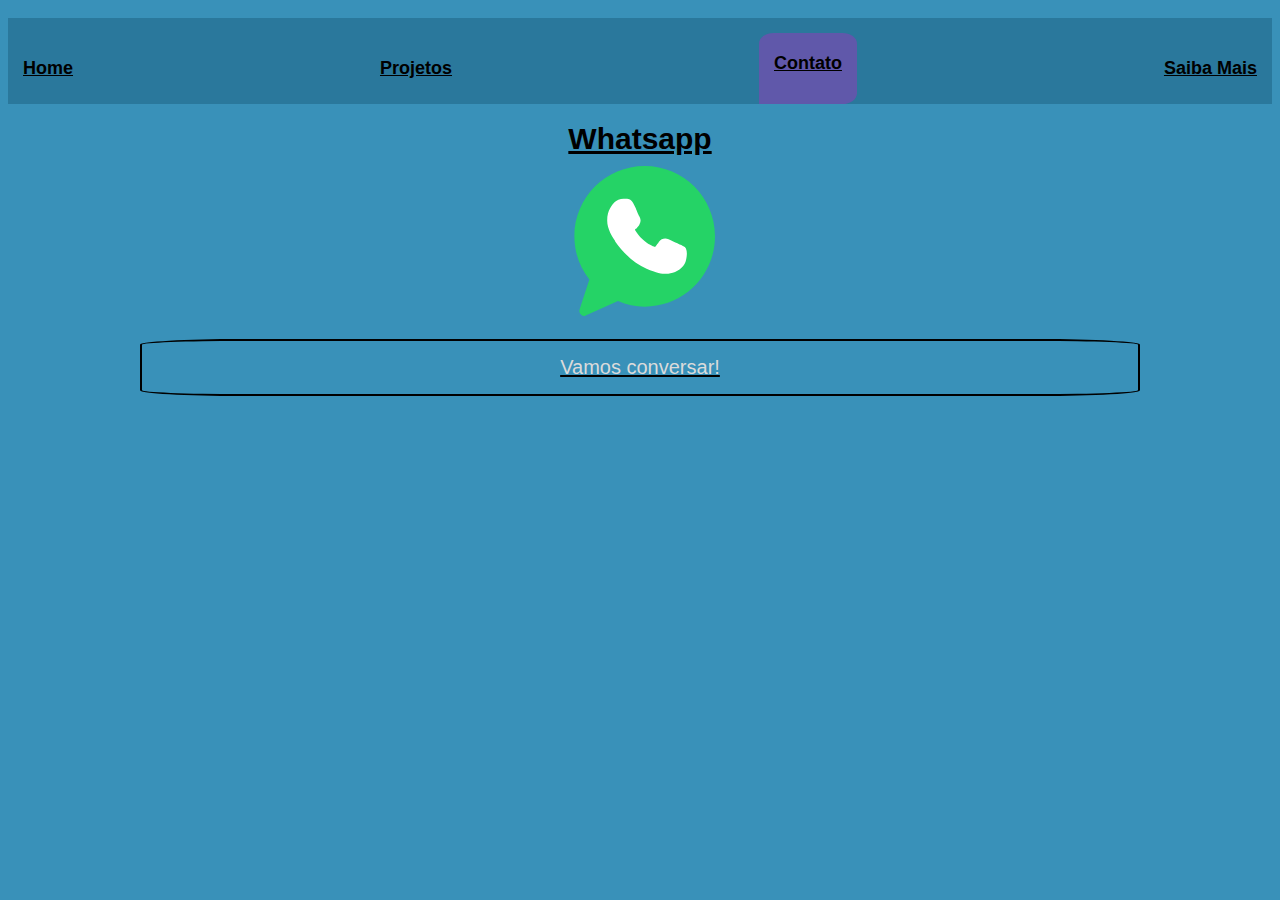
==== contact.html @ c29cd79b "muita coisa" ====
<!DOCTYPE html>
<html lang="pt-br">
<head>
    <meta charset="UTF-8">
    <meta name="viewport" content="width=device-width, initial-scale=1.0">
    <title>Contact</title>
    <link rel="stylesheet" href="index.css">
</head>
<body>
    <nav>
        <ul>
            <li>
                <a href="index.html">Home</a>         
            </li>
            <li>
                <a href="projects.html">Projetos</a>
            </li>
            <li>
                <div class="selected">
                    <a href="contact.html">Contato</a>
                </div> 
            </li>
            <li>
                <a href="more.html">Saiba Mais</a>
            </li>
        </ul>
    </nav>
    <main>
        <section>
            <h1>Whatsapp</h1>
            <a href="https://api.whatsapp.com/send?phone=5531994762947" target="_blank" rel="noopener noreferrer">
            <img src="./img/whatsapp.svg"></img>
            <p> Vamos conversar!</p>
        <section>
    </main>       
</body>
</html>
---- index.css ----
/* Body */
body {
    color: #dbdbdb;
    background-color: #3991b9;
    font-family: arial;
}

/* Navigation */
ul {
    display: flex;
    justify-content: space-between;
    /*descolar o texto dos cantos da tela*/
    list-style-type: none;
    align-items: center;
    padding: 15px;
    padding-bottom: 0px;
    background-color: #2a789c;
    /* coloca o texto em negrito */
    font-weight: bold;
    font-size:18px;
}
.selected {
    color: #3991b9;
    background-color: rgba(138, 63, 182, 0.568);
    border-radius: 15%;
    border-bottom-left-radius: 0;
    padding-top: 20px;
    padding-bottom: 30px;
    padding-inline: 15px;
}

a {
    color: black;
    text-decoration: underline;
    
}

/* Header */
header {
    text-align: center;
    margin-top: 30px;
    margin-bottom: 30px;
}
header img {
    width: 150px;
    height: 150px;
    border-radius: 75%;  
}
header h1 {
    font-size: 40px;
    text-align: center;
    margin-bottom: -10px;
}
header p {
    font-size: 15px;
    text-align: center ;
    color: #46b0e0;
    background-color: black;
    /* aumenta o tamanho do background */  
    padding: 3px;
}
h1 {
    color: black;
    text-align: center;
}

.center {
    text-align: center;
}

/* Main */  
main {
    text-align: center;
    margin-bottom: 10px;
    font-size: 15px;
    /* limita o tamanho do texto */
    max-width: 1000px; 
    /* deixa o texto no centro da tela */
    margin-left: auto;
    margin-right: auto;
}
main section {
    margin-top: 0px;
    margin-bottom: 20px;
    
}
main section img {
    width: 150px;
    height: 150px;
}
main section p {
    margin-bottom: 10px;
    font-size: 20px;
    color: #dbdbdb;
    /*borda do texto*/
    border: 2px solid black;
    /*arredondar a borda do texto*/
    border-radius: 10%; 
    /* distancia da borda e do texto */
    padding: 15px;
    text-decoration: none;
}
main h1 {
    margin-top: auto;
    margin-bottom: 10px;
    font-size: 30px;
    /*sublinhar o texto*/
    text-decoration: underline;
    color : black;
}
main mark {
    background-color: #3991b9;
    color: black;
}

/* Footer */
footer img {
    width: 40px;
    height: 40px;
    border-radius: 50%;
}

footer {
    display: flex;
    justify-content: center; /* Center the social media icons */
}

footer a {
    margin: 20px;
    text-align: center;
}

footer p {
    margin: 2px;
}
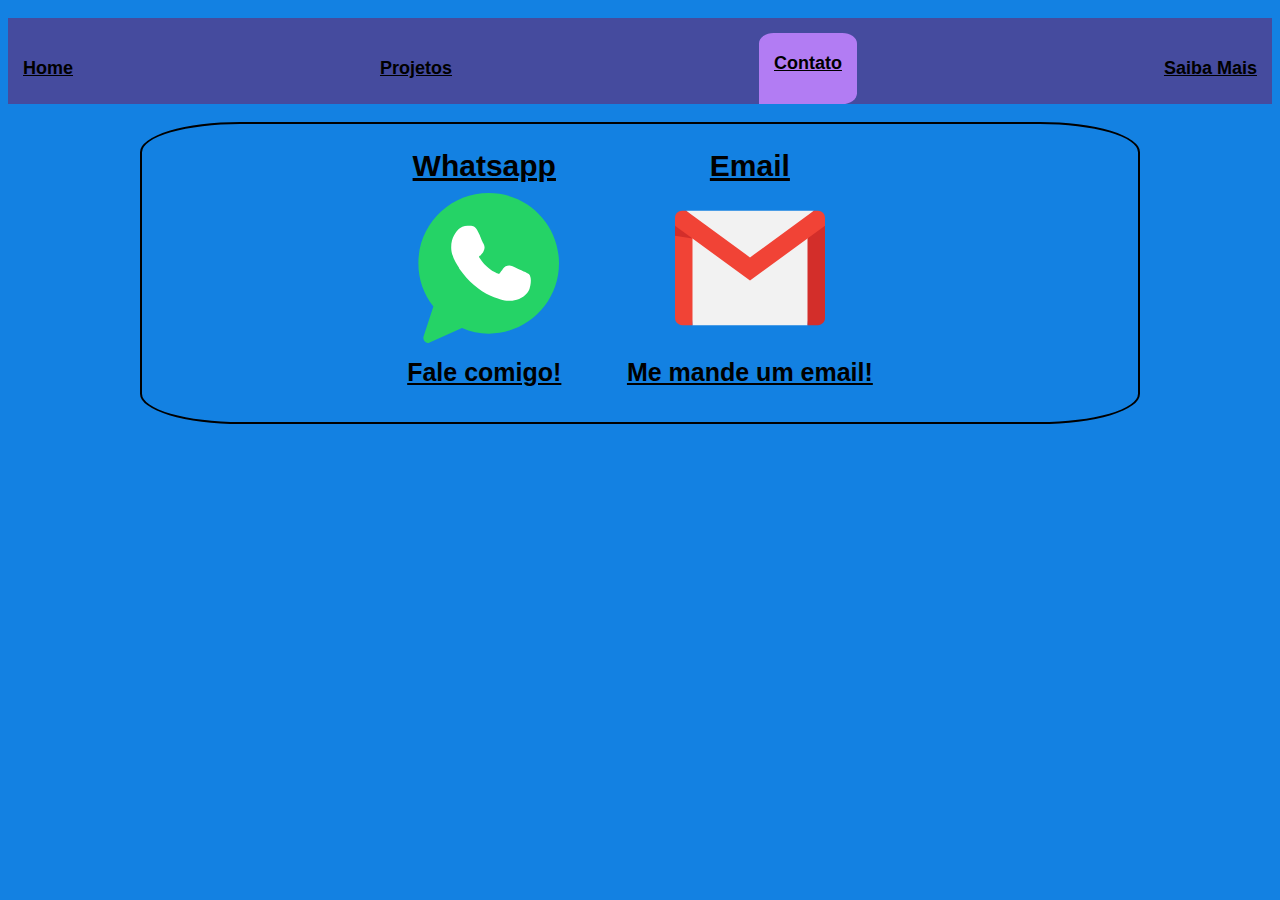
==== commit a92856d3: "firulas e edições" ====
--- a/contact.html
+++ b/contact.html
@@ -3,6 +3,7 @@
 <head>
     <meta charset="UTF-8">
     <meta name="viewport" content="width=device-width, initial-scale=1.0">
+    <link rel="shortcut icon" href="img/Tevimf.png" type="image/x-icon">
     <title>Contact</title>
     <link rel="stylesheet" href="index.css">
 </head>
@@ -27,11 +28,21 @@
     </nav>
     <main>
         <section>
-            <h1>Whatsapp</h1>
+            <li>
+                <h1>Whatsapp</h1>
             <a href="https://api.whatsapp.com/send?phone=5531994762947" target="_blank" rel="noopener noreferrer">
             <img src="./img/whatsapp.svg"></img>
-            <p> Vamos conversar!</p>
-        <section>
+            <h2>Fale comigo!</h2>  
+            </a>
+            </li>
+            <li>
+                <h1>Email</h1> 
+            <a href="mailto:estevaofelipefonseca@gmail.com" target="_blank" rel="noopener noreferrer">
+            <img src="./img/gmail.svg"></img>
+            <h2>Me mande um email!</h2>
+            </a>
+            </li>
+        </section>
     </main>       
 </body>
 </html>--- a/index.css
+++ b/index.css
@@ -1,7 +1,7 @@
 /* Body */
 body {
     color: #dbdbdb;
-    background-color: #3991b9;
+    background-color: #1381E2;
     font-family: arial;
 }
 
@@ -14,14 +14,13 @@
     align-items: center;
     padding: 15px;
     padding-bottom: 0px;
-    background-color: #2a789c;
+    background-color: #583785b9;
     /* coloca o texto em negrito */
     font-weight: bold;
     font-size:18px;
 }
 .selected {
-    color: #3991b9;
-    background-color: rgba(138, 63, 182, 0.568);
+    background-color: #B27CF3;
     border-radius: 15%;
     border-bottom-left-radius: 0;
     padding-top: 20px;
@@ -50,11 +49,12 @@
     font-size: 40px;
     text-align: center;
     margin-bottom: -10px;
+
 }
 header p {
     font-size: 15px;
     text-align: center ;
-    color: #46b0e0;
+    color: #3DCFFF;
     background-color: black;
     /* aumenta o tamanho do background */  
     padding: 3px;
@@ -88,7 +88,7 @@
     width: 150px;
     height: 150px;
 }
-main section p {
+main section {
     margin-bottom: 10px;
     font-size: 20px;
     color: #dbdbdb;
@@ -99,6 +99,18 @@
     /* distancia da borda e do texto */
     padding: 15px;
     text-decoration: none;
+    /* lista na horizontal */
+    justify-content: space-between;
+    align-items: center;
+}
+main section li {
+    margin-top: 10px;
+    margin-bottom: 10px;
+    font-size: 20px;
+    display: inline-block;
+    margin-right: 30px;
+    margin-left: 30px;
+
 }
 main h1 {
     margin-top: auto;
@@ -108,9 +120,16 @@
     text-decoration: underline;
     color : black;
 }
+main section h2 {
+    margin-top: 10px;
+    margin-bottom: 10px;
+    font-size: 25px;
+    color: black;
+}
+
 main mark {
-    background-color: #3991b9;
-    color: black;
+    background-color: #B27CF3;   
+    color: rgb(0, 0, 0);
 }
 
 /* Footer */
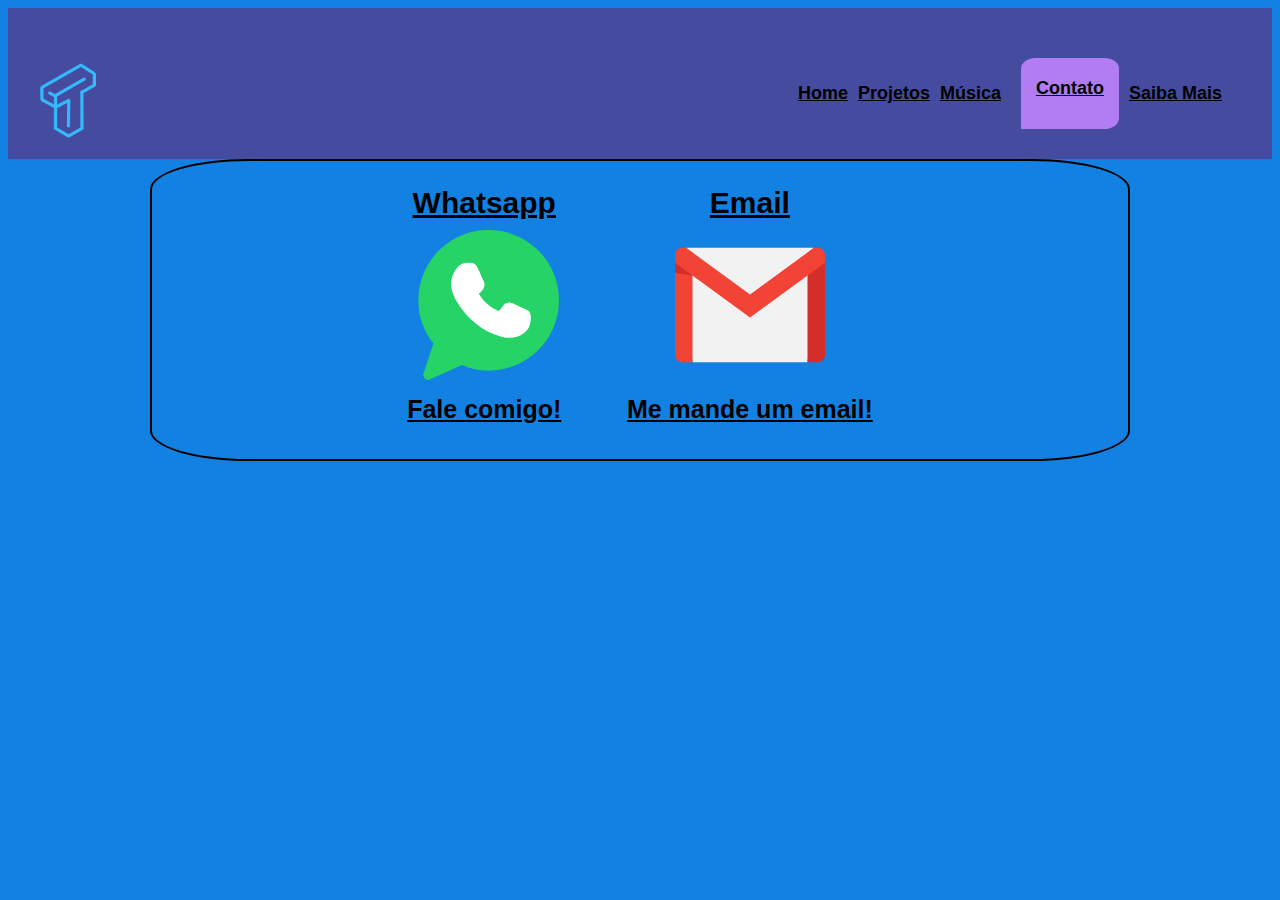
==== commit 087eaf28: "atualizaçoes" ====
--- a/contact.html
+++ b/contact.html
@@ -4,11 +4,12 @@
     <meta charset="UTF-8">
     <meta name="viewport" content="width=device-width, initial-scale=1.0">
     <link rel="shortcut icon" href="img/Tevimf.png" type="image/x-icon">
-    <title>Contact</title>
+    <title>TevimF</title>
     <link rel="stylesheet" href="index.css">
 </head>
 <body>
     <nav>
+        <img src="./img/Tevimf.png" alt="TevimF"> </img>
         <ul>
             <li>
                 <a href="index.html">Home</a>         
@@ -16,6 +17,9 @@
             <li>
                 <a href="projects.html">Projetos</a>
             </li>
+            <li>
+                <a href="musica.html">Música</a>
+            <li>
             <li>
                 <div class="selected">
                     <a href="contact.html">Contato</a>
--- a/index.css
+++ b/index.css
@@ -6,18 +6,52 @@
 }
 
 /* Navigation */
-ul {
+nav {
     display: flex;
     justify-content: space-between;
+    align-items: flex-end;
+    padding: 20px;
+    background-color: #583785b9;
+    font-weight: bold;
+    font-size:18px;
+}
+nav img {
+    width: 80px;
+    height: 80px;
+    border-radius: 50%;
+}
+nav ul {
+    display: flex;
+    justify-content: flex-end;
+    /*espaçamento entre os botões*/
+    gap: 10px;
     /*descolar o texto dos cantos da tela*/
     list-style-type: none;
     align-items: center;
-    padding: 15px;
+    padding: 20px;
     padding-bottom: 0px;
-    background-color: #583785b9;
     /* coloca o texto em negrito */
     font-weight: bold;
     font-size:18px;
+    margin: 10px;
+}
+
+main section {
+    margin-bottom: 10px;
+    font-size: 20px;
+    color: #dbdbdb;
+    /*borda do texto*/
+    border: 2px solid black;
+    /*arredondar a borda do texto*/
+    border-radius: 10%; 
+    /* distancia da borda e do texto */
+    padding: 15px;
+    text-decoration: none;
+    /* lista na horizontal */
+    justify-content: space-between;
+    align-items: center;
+    /* padronizar a distância entre os botões */
+    margin: 10px;
 }
 .selected {
     background-color: #B27CF3;
@@ -127,7 +161,7 @@
     color: black;
 }
 
-main mark {
+main strong {
     background-color: #B27CF3;   
     color: rgb(0, 0, 0);
 }
